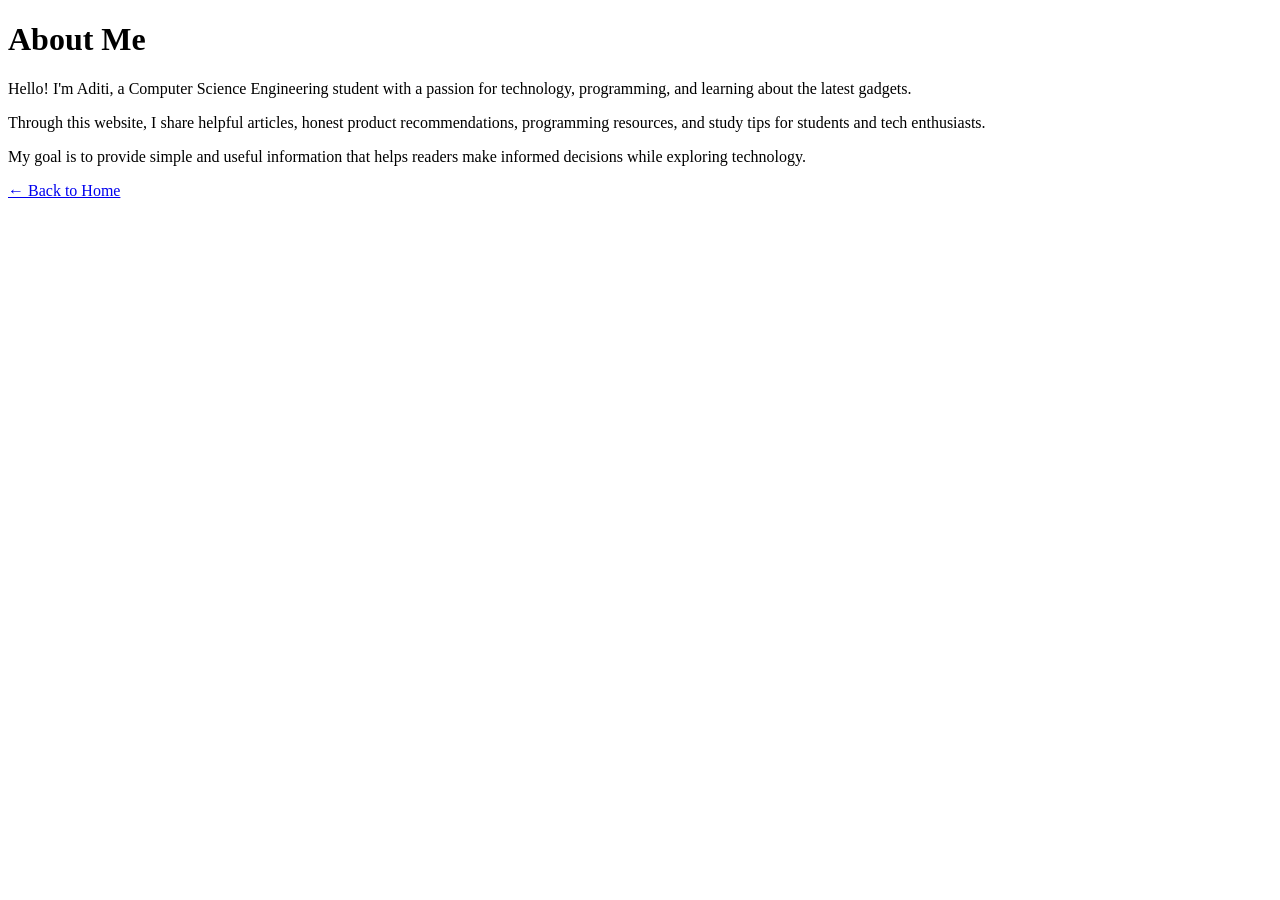
==== about.html @ 468a053c "Create about.html with personal introduction This HTML file introduces Aditi and outlines her intere" ====
<!DOCTYPE html>
<html lang="en">

<head>
    <meta charset="UTF-8">
    <title>About - Aditi's Tech Hub</title>
</head>

<body>

    <h1>About Me</h1>

    <p>
        Hello! I'm Aditi, a Computer Science Engineering student with a passion for technology,
        programming, and learning about the latest gadgets.
    </p>

    <p>
        Through this website, I share helpful articles, honest product recommendations,
        programming resources, and study tips for students and tech enthusiasts.
    </p>

    <p>
        My goal is to provide simple and useful information that helps readers make informed
        decisions while exploring technology.
    </p>

    <a href="index.html">← Back to Home</a>

</body>

</html>
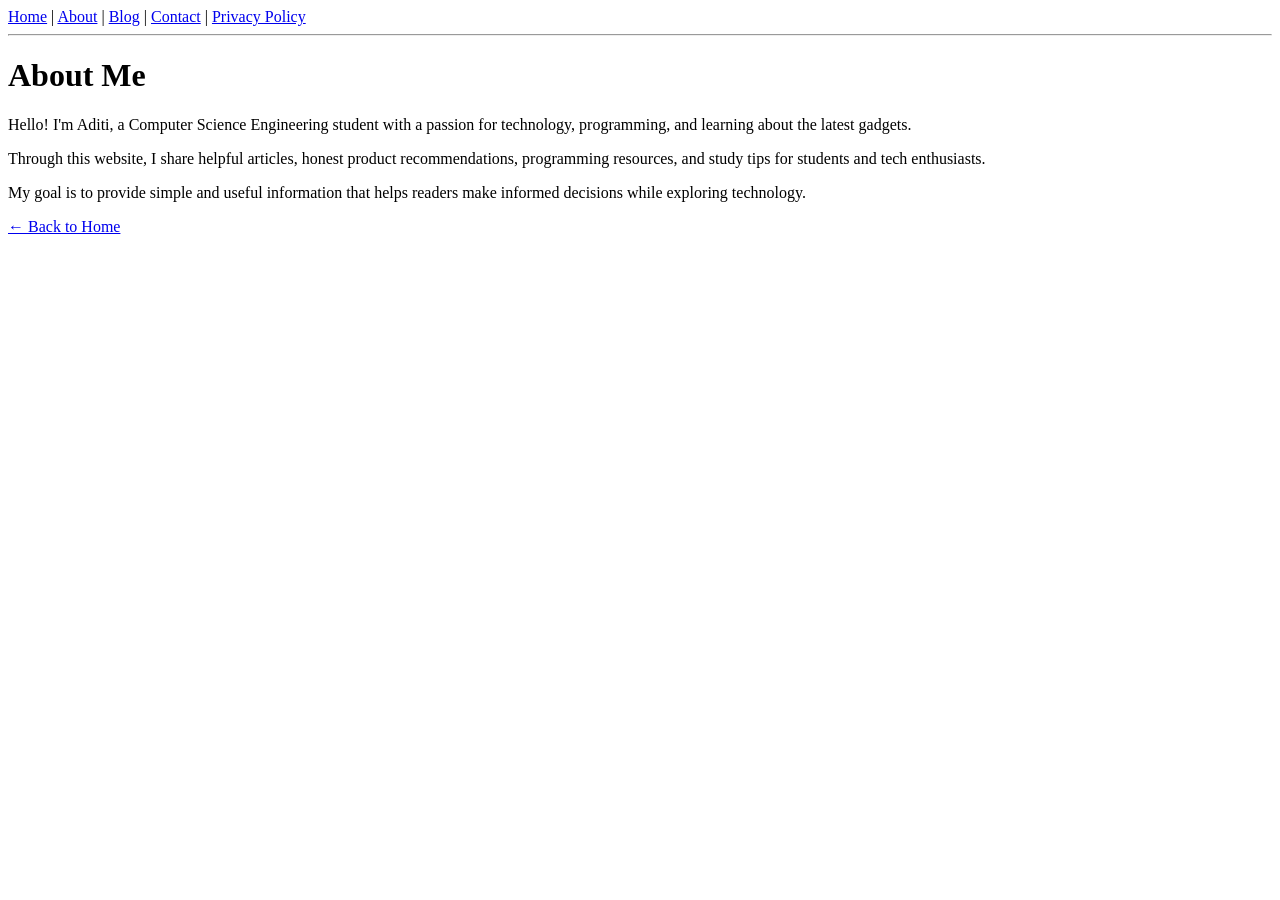
==== commit 3143375f: "Add navigation bar to about.html Added a navigation bar with links to Home, About, Blog, Contact, an" ====
--- a/about.html
+++ b/about.html
@@ -8,6 +8,18 @@
 
 <body>
 
+        <!-- Navigation Bar START -->
+    <nav>
+        <a href="index.html">Home</a> |
+        <a href="about.html">About</a> |
+        <a href="blog.html">Blog</a> |
+        <a href="contact.html">Contact</a> |
+        <a href="privacy.html">Privacy Policy</a>
+    </nav>
+
+    <hr>
+    <!-- Navigation Bar END -->
+    
     <h1>About Me</h1>
 
     <p>
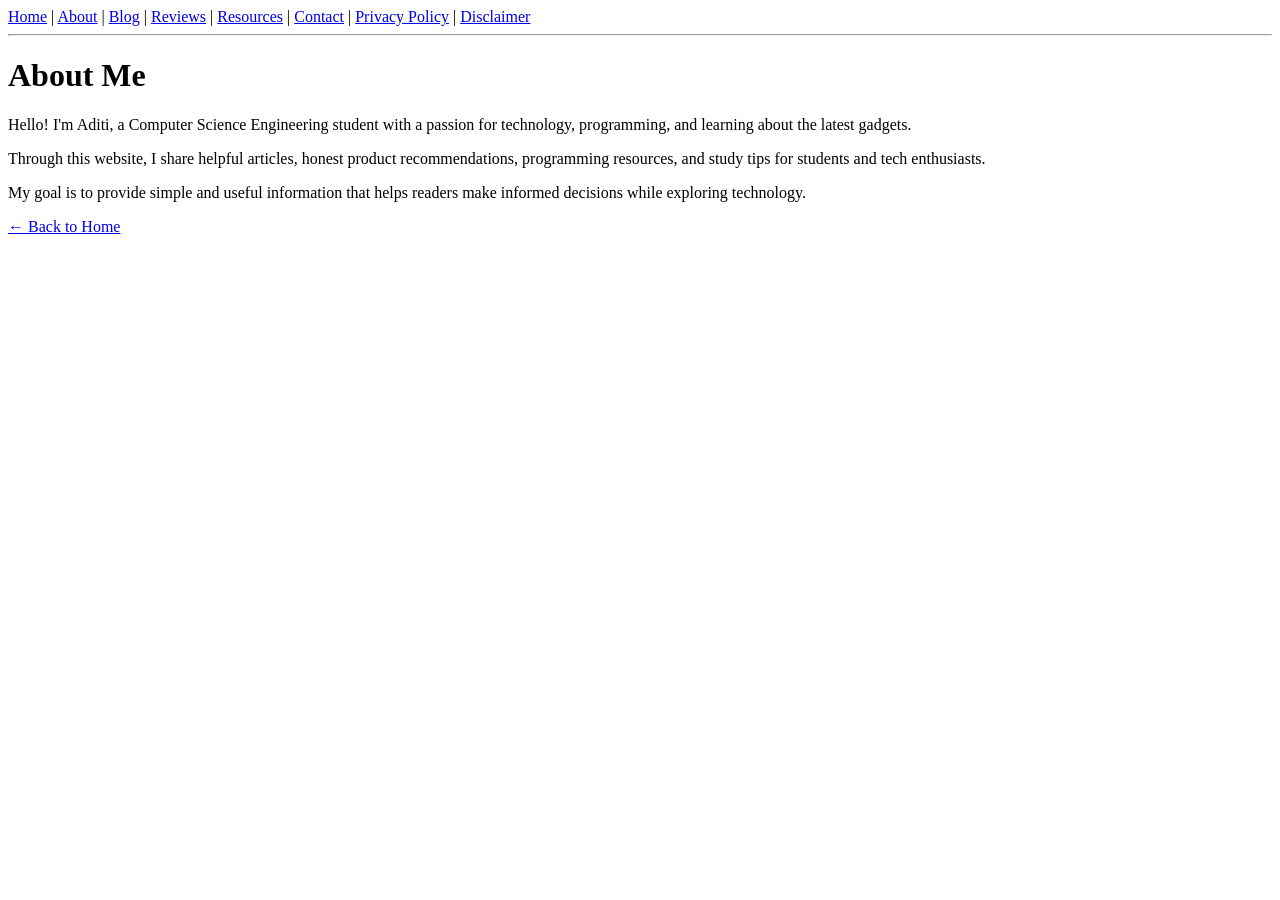
==== commit 94b2d7e0: "updated navigation bar" ====
--- a/about.html
+++ b/about.html
@@ -13,8 +13,11 @@
         <a href="index.html">Home</a> |
         <a href="about.html">About</a> |
         <a href="blog.html">Blog</a> |
+        <a href="reviews.html">Reviews</a> |
+        <a href="resources.html">Resources</a> |
         <a href="contact.html">Contact</a> |
-        <a href="privacy.html">Privacy Policy</a>
+        <a href="privacy.html">Privacy Policy</a> |
+        <a href="disclaimer.html">Disclaimer</a>
     </nav>
 
     <hr>
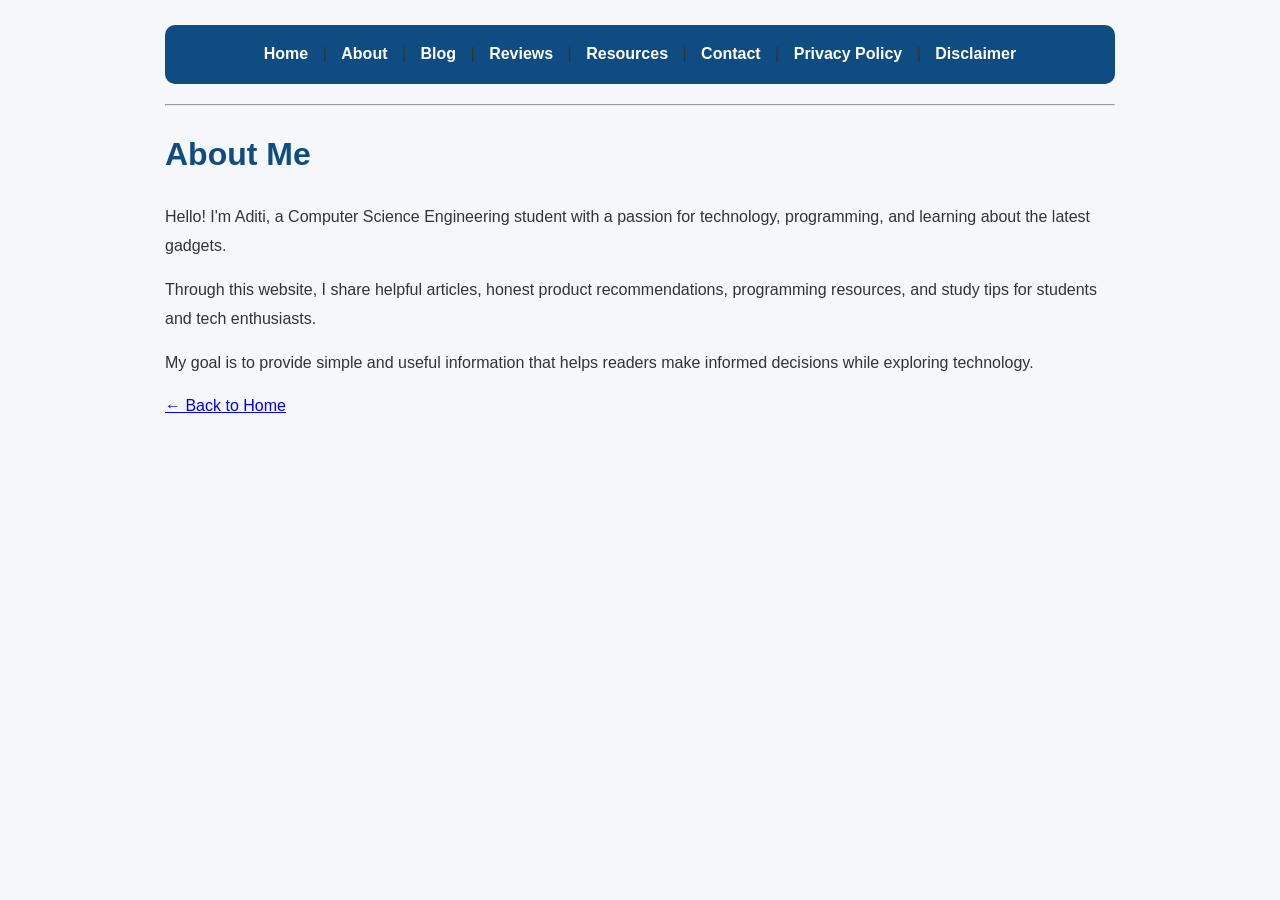
==== commit 5e8b7ef2: "Add stylesheet link to about.html" ====
--- a/about.html
+++ b/about.html
@@ -4,6 +4,7 @@
 <head>
     <meta charset="UTF-8">
     <title>About - Aditi's Tech Hub</title>
+    <link rel="stylesheet" href="style.css">
 </head>
 
 <body>
--- a/style.css
+++ b/style.css
@@ -0,0 +1,69 @@
+*{
+    margin:0;
+    padding:0;
+    box-sizing:border-box;
+}
+
+body{
+    font-family:Arial, Helvetica, sans-serif;
+    background:#f5f7fb;
+    color:#333;
+    max-width:1000px;
+    margin:auto;
+    padding:25px;
+    line-height:1.8;
+}
+
+nav{
+    background:#0f4c81;
+    padding:15px;
+    border-radius:10px;
+    text-align:center;
+}
+
+nav a{
+    color:white;
+    text-decoration:none;
+    font-weight:bold;
+    margin:0 10px;
+}
+
+nav a:hover{
+    color:#ffd166;
+}
+
+h1{
+    color:#0f4c81;
+    margin:20px 0;
+}
+
+h2{
+    color:#1565c0;
+    margin-top:20px;
+}
+
+p{
+    margin:15px 0;
+}
+
+ul{
+    margin-left:25px;
+    margin-top:10px;
+}
+
+li{
+    margin-bottom:10px;
+}
+
+hr{
+    margin:20px 0;
+}
+
+footer{
+    margin-top:40px;
+    padding-top:20px;
+    border-top:1px solid #ccc;
+    text-align:center;
+    color:#666;
+    font-size:14px;
+}
